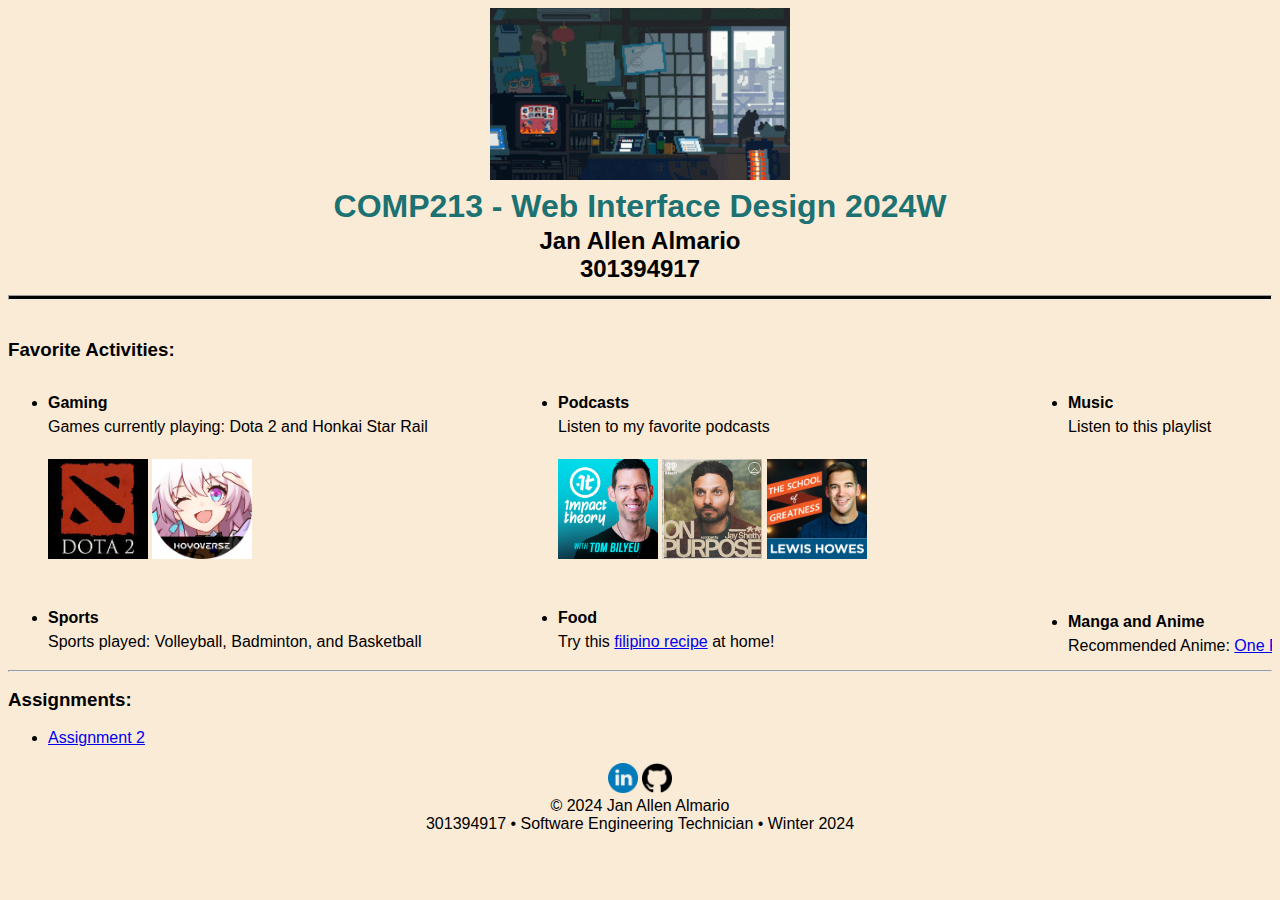
==== index.html @ f7bee090 "commit 1.0" ====
<!DOCTYPE html>
<!-- Student Name: Jan Allen Almario -->
<!-- Student Number: 301394917 -->
<html lang="en">
<head>
    <meta charset="UTF-8">
    <meta name="viewport" content="width=device-width, initial-scale=1.0">
    <title>Assignment 1</title>
</head>
<body style="font-family: Arial, Helvetica, sans-serif; background-color: antiquewhite;">
    <header style="color: #1C7272;" >
        <div>
            <center>
                <img src="images/index/banner.gif" alt="banner" width="300px">
            <h1 style="line-height: 0;">
                    COMP213 - Web Interface Design 2024W
                </h1>
                <h2 style="color: black;">
                    Jan Allen Almario  <br>
                    301394917 <br><hr style="height: 3px; background-color: black;">
                </h2>
            </center>
        </div>
    </header>
    <main style="overflow: auto;">
        <h3><b>Favorite Activities:</b></h3>
        <div style="display: grid;column-gap: 10px;grid-template-columns: 500px 500px 500px;">
            <div>
                <ul style="line-height: 1; width: 400px;">
                    <div>
                        <li><b>Gaming</b></li>
                            <p style="line-height: 0;">Games currently playing: Dota 2 and Honkai Star Rail</p><br>
                            <span><a href="https://store.steampowered.com/app/570/Dota_2/"><img src="images/index/dota2 logo.jpg" alt="Dota 2" width="100px" height="100px"></a></span>
                            <span><a href="https://hsr.hoyoverse.com/en-us/"><img src="images/index/honkai star rail logo.png" alt="Honkai Star Rail" width="100px" height="100px"></a></span>
                    </div><br><br><br>
                    <div>
                        <li><b>Sports</b></li>
                            <p style="line-height: 0;">Sports played: Volleyball, Badminton, and Basketball</p>
                    </div>
                </ul>
            </div>
            
            <div>
                <ul style="line-height: 1; width: 400px;">
                    <div>
                        <li><b>Podcasts</b></li>
                            <p style="line-height: 0;">Listen to my favorite podcasts</p><br>
                            <span><a href="https://open.spotify.com/show/1nARKz2vTIOb7gC9dusE4b?si=2016f81d73aa4dd6"><img src="images/index/impact theory logo.jpg" alt="Impact Theory with Tom Bilyeu" width="100px" height="100px"></a></span>
                            <span><a href="https://open.spotify.com/show/5EqqB52m2bsr4k1Ii7sStc?si=9bf91c8dfb604256"><img src="images/index/on purpose logo.jpg" alt="On Purpose With Jay Shetty" width="100px" height="100px"></a></span>
                            <span><a href="https://open.spotify.com/show/07GQhOZboEZOE1ysnFLipT?si=6bea1ee82ecb4a3d"><img src="images/index/school of greatness logo.jpg" alt="The School of Greatness with Lewis Howes" width="100px" height="100px"></a></span>
                    </div><br><br><br>
                    <div>
                        <li><b>Food</b></li>
                        <p style="line-height: 0;">Try this <a href="https://www.youtube.com/watch?v=2KsYYmSGKOc&ab_channel=JoshuaWeissman">filipino recipe</a> at home!</p>
                    </div>
                </ul>
            </div>

            <div>
                <ul style="line-height: 1; width: 400px;">
                    <div>
                        <li><b>Music</b></li>
                        <p style="line-height: 0;">Listen to this playlist</p>
                        <span><iframe style="border-radius:12px" src="https://open.spotify.com/embed/playlist/37i9dQZF1DXbvIwPsyNnKl?utm_source=generator" width="100%" height="152" frameBorder="0" allowfullscreen="" allow="autoplay; clipboard-write; encrypted-media; fullscreen; picture-in-picture" loading="lazy"></iframe></span>
                    </div><br>
                    <div>
                        <li><b>Manga and Anime</b></li>
                        <p style="line-height: 0;">Recommended Anime: <a href="https://ww1.tcbscans.org/manga/one-piece/">One Piece</a></p>
                    </div>
                </ul>
            </div>
        </div>
        <hr>
        <div>
            <h3 style="line-height: 1;">Assignments:</h3>
            <ul>
                <li>
                    <a href="Assignments/Assign2/assignment2.html">Assignment 2</a>
                </li>
            </ul>
        </div>

    </main>
    <footer>
        <center>
            <a href="https://www.linkedin.com/in/almarioallen/"><img src="images/index/linkedin.png" alt="linkedin icon" style="width: 30px;"></a>
            <a href="https://github.com/jalmari1"><img src="images/index/github.png" alt="github icon" style="width: 30px;"></a> <br>
            &copy; 2024 Jan Allen Almario <br>
            301394917 &bull; Software Engineering Technician &bull; Winter 2024
        </center>
    </footer>

</body>
</html>
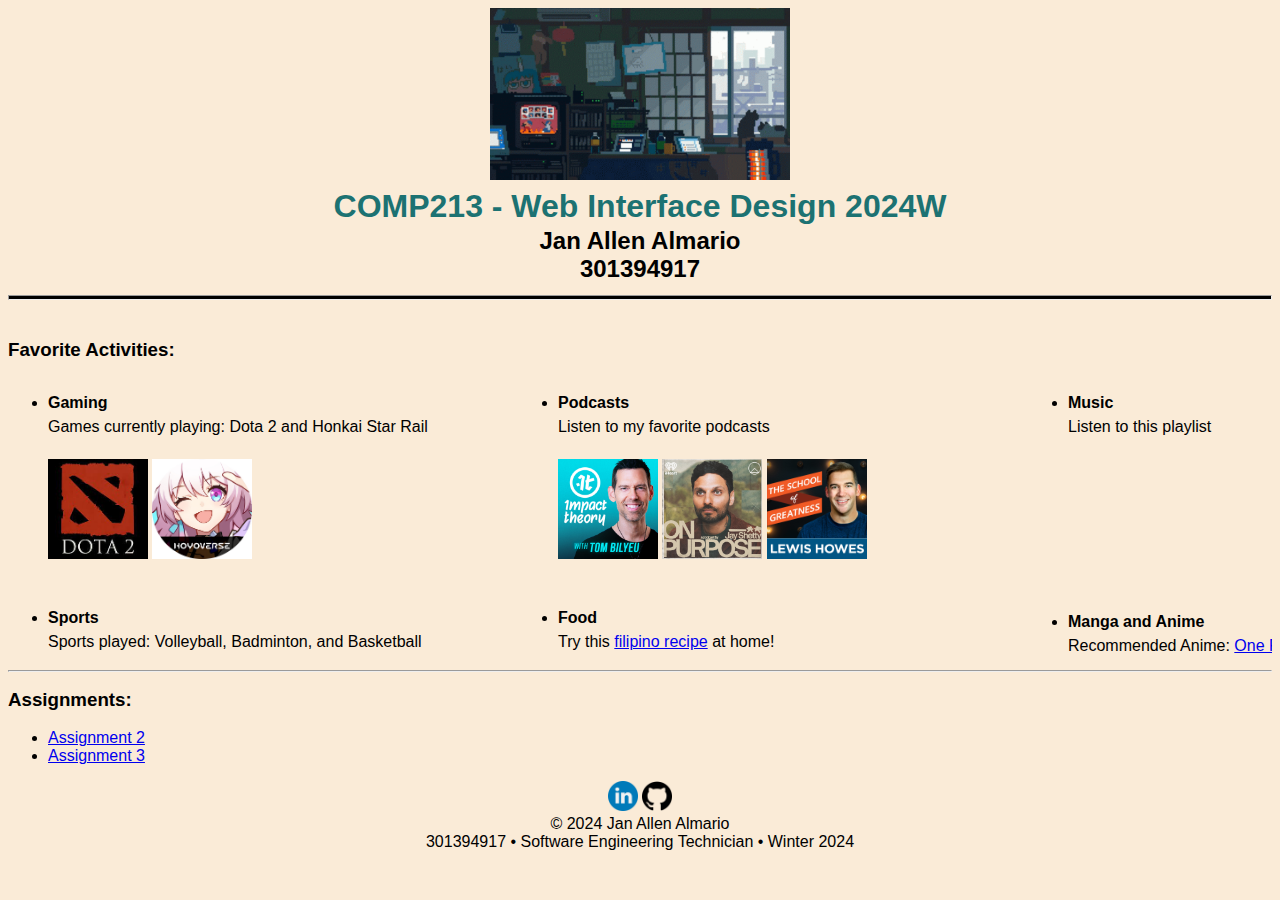
==== commit e3fe0ad8: "assignment3" ====
--- a/index.html
+++ b/index.html
@@ -77,6 +77,9 @@
                 <li>
                     <a href="Assignments/Assign2/assignment2.html">Assignment 2</a>
                 </li>
+                <li>
+                    <a href="Assignments/Assign3/assignment3.html">Assignment 3</a>
+                </li>
             </ul>
         </div>
 
